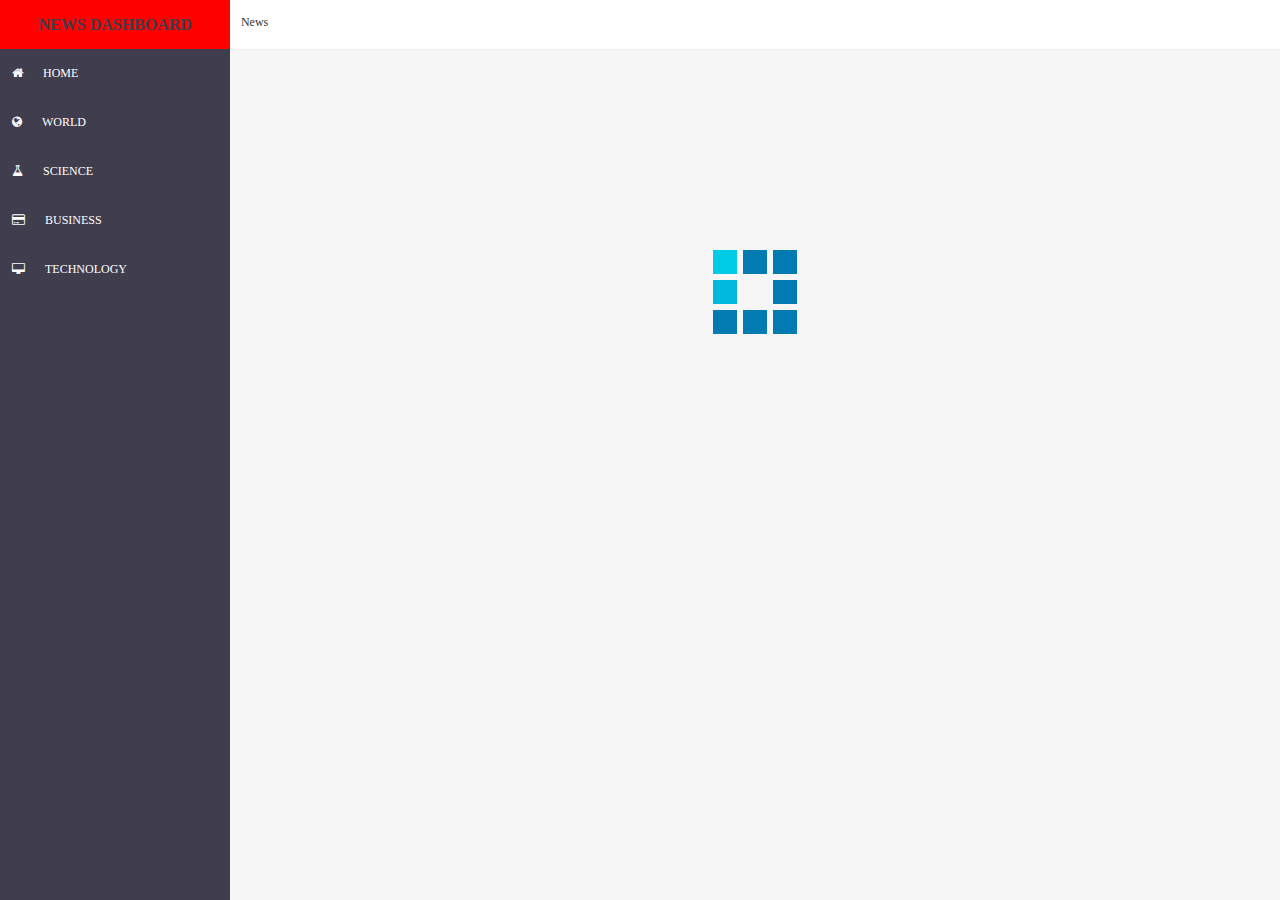
==== view-news.html @ 932d9e84 "added a news sources page and a loading icon" ====
<!DOCTYPE html>
<html>
<head>
    <title>NEWS API</title>
    <link rel="stylesheet" type="text/css" href="css/reset.css">
    <link rel="stylesheet" type="text/css" href="css/app.css">
    <link rel="stylesheet" type="text/css" href="css/table.css">
    <link rel="stylesheet" type="text/css" href="font-awesome/css/font-awesome.min.css">
</head>
<body>


    <div id="outerWrapper" class="cf">
        <div id="sidebar">
            <div class="sidebar-content">NEWS DASHBOARD</div>
            <div class="sidebar-content"> 
                <a href="home.php" title="Home">
                    <div class="box">
                        <i class="fa fa-home"></i>HOME
                    </div>
                </a>
            </div>

            <div class="sidebar-content">
                <a href="#">
                    <div class="box">
                        <i class="fa fa-globe"></i></i>WORLD
                    </div>
                </a>
            </div>

            <div class="sidebar-content">
                <a href="#">
                    <div class="box">
                        <i class="fa fa-flask"></i></i>SCIENCE
                    </div>
                </a>
            </div>
            <div class="sidebar-content">
                <a href="#">
                    <div class="box">
                        <i class="fa fa-credit-card"></i>BUSINESS
                    </div>
                </a>
            </div>

            <div class="sidebar-content">
                <a href="#">
                    <div class="box">
                        <i class="fa fa-desktop"></i>TECHNOLOGY
                    </div>
                </a>
            </div>


        </div>
        <div id="container">
            <div id="top-header">
                <h3> News </h3>
            </div>
            <div id="content" class="cf">

                <div id="spinner"> <img src="images/squares.gif"> </div>
                                                                                                                
            </div>
        </div>
    </div>
    <script type="text/javascript" src="js/app.js"></script>
</body>
</html>
---- css/app.css ----
* {
  box-sizing: border-box; }

body {
  margin: 0;
  padding: 0;
  color: #3f3d4e;
  font-family: "Segoe UI";
  line-height: 25px;
  background-color: #F6F6F6; }

img {
  max-width: 100%; }

hr {
  margin-bottom: 30px; }

label {
  display: block;
  color: #7ac483; }

input {
  height: 40px;
  width: 100%;
  padding: 5px;
  outline: none;
  display: block;
  font-size: 12px;
  border: 1px solid #F0F0F0;
  border-radius: 2px; }

input[type="text"], input[type="password"] {
  height: 40px;
  padding: 5px; }

input[type="submit"] {
  width: 50%;
  background: #3f3d4e;
  cursor: pointer;
  color: #FFF; }

textarea {
  height: 100px;
  width: 100%;
  padding: 5px; }

#outerWrapper {
  width: 100%;
  max-width: 1600px;
  height: auto;
  margin: auto; }

.success {
  width: 100%;
  height: auto;
  background-color: #DFF0D8;
  color: #3C7641;
  border: 1px solid #3C7641;
  margin: 0 auto;
  padding: 10px 0px 10px 1%;
  margin-bottom: 10px;
  margin-top: 10px !important; }

.error {
  width: 100%;
  height: auto;
  background-color: #F2DEDE;
  color: #A94446;
  border: 1px solid #A94446;
  margin: 0 auto;
  padding: 10px 0px 10px 1%;
  margin-bottom: 10px;
  margin-top: 10px !important; }

.cf:after,
.cf:before {
  content: " ";
  display: table; }

.cf:after {
  clear: both; }

#sidebar {
  width: 18%;
  height: 100%;
  position: fixed;
  left: 0;
  background: #3f3d4e;
  top: 0;
  float: left; }

.sidebar-content {
  width: 100%;
  height: auto;
  padding: 0.75rem;
  cursor: pointer; }
  .sidebar-content .box {
    width: 100%;
    height: auto; }
  .sidebar-content i {
    margin-right: 20px; }
  .sidebar-content a {
    color: #FFF; }
  .sidebar-content:hover {
    background-color: #333645; }

.sidebar-content:nth-child(1) {
  background: red;
  font-weight: 600;
  font-size: 16px;
  text-align: center; }

#container {
  width: 82%;
  min-height: 100%;
  float: right;
  padding-bottom: 1rem; }

#top-header {
  width: 100%;
  height: 50px;
  padding: 1%;
  margin: auto;
  color: #333;
  background: #FFFFFF;
  margin-bottom: 1rem;
  border-bottom: 1px solid #EEEEEE; }
  #top-header h3 {
    float: left; }
  #top-header h4 {
    float: right; }

#content {
  width: 95%;
  min-height: 100%;
  padding: 1rem 2.5rem;
  margin: auto; }
  #content #spinner {
    width: 120px;
    height: 120px;
    margin: auto;
    margin-top: 150px; }

.content-box {
  width: 20%;
  height: auto;
  background-color: #FFF;
  padding: 4px;
  margin: 0 1.5%;
  display: inline-block;
  vertical-align: top;
  margin-bottom: 30px;
  text-align: center;
  color: #3f3d4e;
  box-shadow: 5px 5px 5px #E9EAEF; }
  .content-box h5 {
    font-size: 40px;
    padding: 50px 0; }
  .content-box h6 {
    font-size: 15px; }
  .content-box .image {
    width: 100%;
    height: 100px;
    border-bottom: 1px solid #F6F6F6; }
    .content-box .image img {
      max-width: 100%;
      height: 100px; }
  .content-box .headline {
    width: 100%;
    height: auto;
    margin-top: 10px;
    border-bottom: 1px solid #F6F6F6; }
  .content-box .source {
    width: 100%;
    height: auto;
    margin: auto; }
    .content-box .source h4 {
      float: left; }
    .content-box .source i {
      float: right;
      margin: 7px 7px 0 0; }

.full-width {
  width: 100%;
  height: auto;
  background-color: #FFF;
  padding: 10px;
  box-shadow: 5px 5px 5px #E9EAEF;
  margin-bottom: 30px; }

.full-width-content {
  width: 100%;
  height: auto;
  margin: auto; }
  .full-width-content h4 {
    font-weight: bold;
    font-size: 15px; }
  .full-width-content h5 {
    font-weight: 500;
    font-size: 14px;
    margin-bottom: 40px; }

.full-width-top {
  width: 100%;
  padding: 5px;
  background-color: #FFFFFF;
  margin-bottom: 10px;
  padding-bottom: 20px; }
  .full-width-top .form-group-top {
    width: 45%;
    float: left;
    margin: 0 2.5%; }
  .full-width-top input[type="text"] {
    width: 100%;
    display: block; }
  .full-width-top input[type="file"] {
    width: 100%;
    display: block; }

.full-width-left {
  width: 70%;
  height: auto;
  float: left; }

.full-width-right {
  width: 20%;
  height: auto;
  float: right;
  padding-top: 25px; }

.form-group {
  width: 100%;
  height: auto;
  margin-bottom: 20px; }

/*# sourceMappingURL=app.css.map */
---- css/table.css ----
table {
  background-color: transparent;
}
caption {
  padding-top: 8px;
  padding-bottom: 8px;
  color: #777;
  text-align: left;
}
th {
  text-align: left;
}
.table {
  width: 100%;
  max-width: 100%;
  margin-bottom: 20px;
}
.table > thead > tr > th,
.table > tbody > tr > th,
.table > tfoot > tr > th,
.table > thead > tr > td,
.table > tbody > tr > td,
.table > tfoot > tr > td {
  padding: 8px;
  line-height: 1.42857143;
  vertical-align: top;
  border-top: 1px solid #ddd;
}
.table > thead > tr > th {
  vertical-align: bottom;
  border-bottom: 2px solid #ddd;
}
.table > caption + thead > tr:first-child > th,
.table > colgroup + thead > tr:first-child > th,
.table > thead:first-child > tr:first-child > th,
.table > caption + thead > tr:first-child > td,
.table > colgroup + thead > tr:first-child > td,
.table > thead:first-child > tr:first-child > td {
  border-top: 0;
}
.table > tbody + tbody {
  border-top: 2px solid #ddd;
}
.table .table {
  background-color: #fff;
}
.table-condensed > thead > tr > th,
.table-condensed > tbody > tr > th,
.table-condensed > tfoot > tr > th,
.table-condensed > thead > tr > td,
.table-condensed > tbody > tr > td,
.table-condensed > tfoot > tr > td {
  padding: 5px;
}
.table-bordered {
  border: 1px solid #ddd;
}
.table-bordered > thead > tr > th,
.table-bordered > tbody > tr > th,
.table-bordered > tfoot > tr > th,
.table-bordered > thead > tr > td,
.table-bordered > tbody > tr > td,
.table-bordered > tfoot > tr > td {
  border: 1px solid #ddd;
}
.table-bordered > thead > tr > th,
.table-bordered > thead > tr > td {
  border-bottom-width: 2px;
}
.table-striped > tbody > tr:nth-of-type(odd) {
  background-color: #f9f9f9;
}
.table-hover > tbody > tr:hover {
  background-color: #f5f5f5;
}
table col[class*="col-"] {
  position: static;
  display: table-column;
  float: none;
}
table td[class*="col-"],
table th[class*="col-"] {
  position: static;
  display: table-cell;
  float: none;
}
.table > thead > tr > td.active,
.table > tbody > tr > td.active,
.table > tfoot > tr > td.active,
.table > thead > tr > th.active,
.table > tbody > tr > th.active,
.table > tfoot > tr > th.active,
.table > thead > tr.active > td,
.table > tbody > tr.active > td,
.table > tfoot > tr.active > td,
.table > thead > tr.active > th,
.table > tbody > tr.active > th,
.table > tfoot > tr.active > th {
  background-color: #f5f5f5;
}
.table-hover > tbody > tr > td.active:hover,
.table-hover > tbody > tr > th.active:hover,
.table-hover > tbody > tr.active:hover > td,
.table-hover > tbody > tr:hover > .active,
.table-hover > tbody > tr.active:hover > th {
  background-color: #e8e8e8;
}
.table > thead > tr > td.success,
.table > tbody > tr > td.success,
.table > tfoot > tr > td.success,
.table > thead > tr > th.success,
.table > tbody > tr > th.success,
.table > tfoot > tr > th.success,
.table > thead > tr.success > td,
.table > tbody > tr.success > td,
.table > tfoot > tr.success > td,
.table > thead > tr.success > th,
.table > tbody > tr.success > th,
.table > tfoot > tr.success > th {
  background-color: #dff0d8;
}
.table-hover > tbody > tr > td.success:hover,
.table-hover > tbody > tr > th.success:hover,
.table-hover > tbody > tr.success:hover > td,
.table-hover > tbody > tr:hover > .success,
.table-hover > tbody > tr.success:hover > th {
  background-color: #d0e9c6;
}
.table > thead > tr > td.info,
.table > tbody > tr > td.info,
.table > tfoot > tr > td.info,
.table > thead > tr > th.info,
.table > tbody > tr > th.info,
.table > tfoot > tr > th.info,
.table > thead > tr.info > td,
.table > tbody > tr.info > td,
.table > tfoot > tr.info > td,
.table > thead > tr.info > th,
.table > tbody > tr.info > th,
.table > tfoot > tr.info > th {
  background-color: #d9edf7;
}
.table-hover > tbody > tr > td.info:hover,
.table-hover > tbody > tr > th.info:hover,
.table-hover > tbody > tr.info:hover > td,
.table-hover > tbody > tr:hover > .info,
.table-hover > tbody > tr.info:hover > th {
  background-color: #c4e3f3;
}
.table > thead > tr > td.warning,
.table > tbody > tr > td.warning,
.table > tfoot > tr > td.warning,
.table > thead > tr > th.warning,
.table > tbody > tr > th.warning,
.table > tfoot > tr > th.warning,
.table > thead > tr.warning > td,
.table > tbody > tr.warning > td,
.table > tfoot > tr.warning > td,
.table > thead > tr.warning > th,
.table > tbody > tr.warning > th,
.table > tfoot > tr.warning > th {
  background-color: #fcf8e3;
}
.table-hover > tbody > tr > td.warning:hover,
.table-hover > tbody > tr > th.warning:hover,
.table-hover > tbody > tr.warning:hover > td,
.table-hover > tbody > tr:hover > .warning,
.table-hover > tbody > tr.warning:hover > th {
  background-color: #faf2cc;
}
.table > thead > tr > td.danger,
.table > tbody > tr > td.danger,
.table > tfoot > tr > td.danger,
.table > thead > tr > th.danger,
.table > tbody > tr > th.danger,
.table > tfoot > tr > th.danger,
.table > thead > tr.danger > td,
.table > tbody > tr.danger > td,
.table > tfoot > tr.danger > td,
.table > thead > tr.danger > th,
.table > tbody > tr.danger > th,
.table > tfoot > tr.danger > th {
  background-color: #f2dede;
}
.table-hover > tbody > tr > td.danger:hover,
.table-hover > tbody > tr > th.danger:hover,
.table-hover > tbody > tr.danger:hover > td,
.table-hover > tbody > tr:hover > .danger,
.table-hover > tbody > tr.danger:hover > th {
  background-color: #ebcccc;
}
.table-responsive {
  min-height: .01%;
  overflow-x: auto;
}
@media screen and (max-width: 767px) {
  .table-responsive {
    width: 100%;
    margin-bottom: 15px;
    overflow-y: hidden;
    -ms-overflow-style: -ms-autohiding-scrollbar;
    border: 1px solid #ddd;
  }
  .table-responsive > .table {
    margin-bottom: 0;
  }
  .table-responsive > .table > thead > tr > th,
  .table-responsive > .table > tbody > tr > th,
  .table-responsive > .table > tfoot > tr > th,
  .table-responsive > .table > thead > tr > td,
  .table-responsive > .table > tbody > tr > td,
  .table-responsive > .table > tfoot > tr > td {
    white-space: nowrap;
  }
  .table-responsive > .table-bordered {
    border: 0;
  }
  .table-responsive > .table-bordered > thead > tr > th:first-child,
  .table-responsive > .table-bordered > tbody > tr > th:first-child,
  .table-responsive > .table-bordered > tfoot > tr > th:first-child,
  .table-responsive > .table-bordered > thead > tr > td:first-child,
  .table-responsive > .table-bordered > tbody > tr > td:first-child,
  .table-responsive > .table-bordered > tfoot > tr > td:first-child {
    border-left: 0;
  }
  .table-responsive > .table-bordered > thead > tr > th:last-child,
  .table-responsive > .table-bordered > tbody > tr > th:last-child,
  .table-responsive > .table-bordered > tfoot > tr > th:last-child,
  .table-responsive > .table-bordered > thead > tr > td:last-child,
  .table-responsive > .table-bordered > tbody > tr > td:last-child,
  .table-responsive > .table-bordered > tfoot > tr > td:last-child {
    border-right: 0;
  }
  .table-responsive > .table-bordered > tbody > tr:last-child > th,
  .table-responsive > .table-bordered > tfoot > tr:last-child > th,
  .table-responsive > .table-bordered > tbody > tr:last-child > td,
  .table-responsive > .table-bordered > tfoot > tr:last-child > td {
    border-bottom: 0;
  }
}
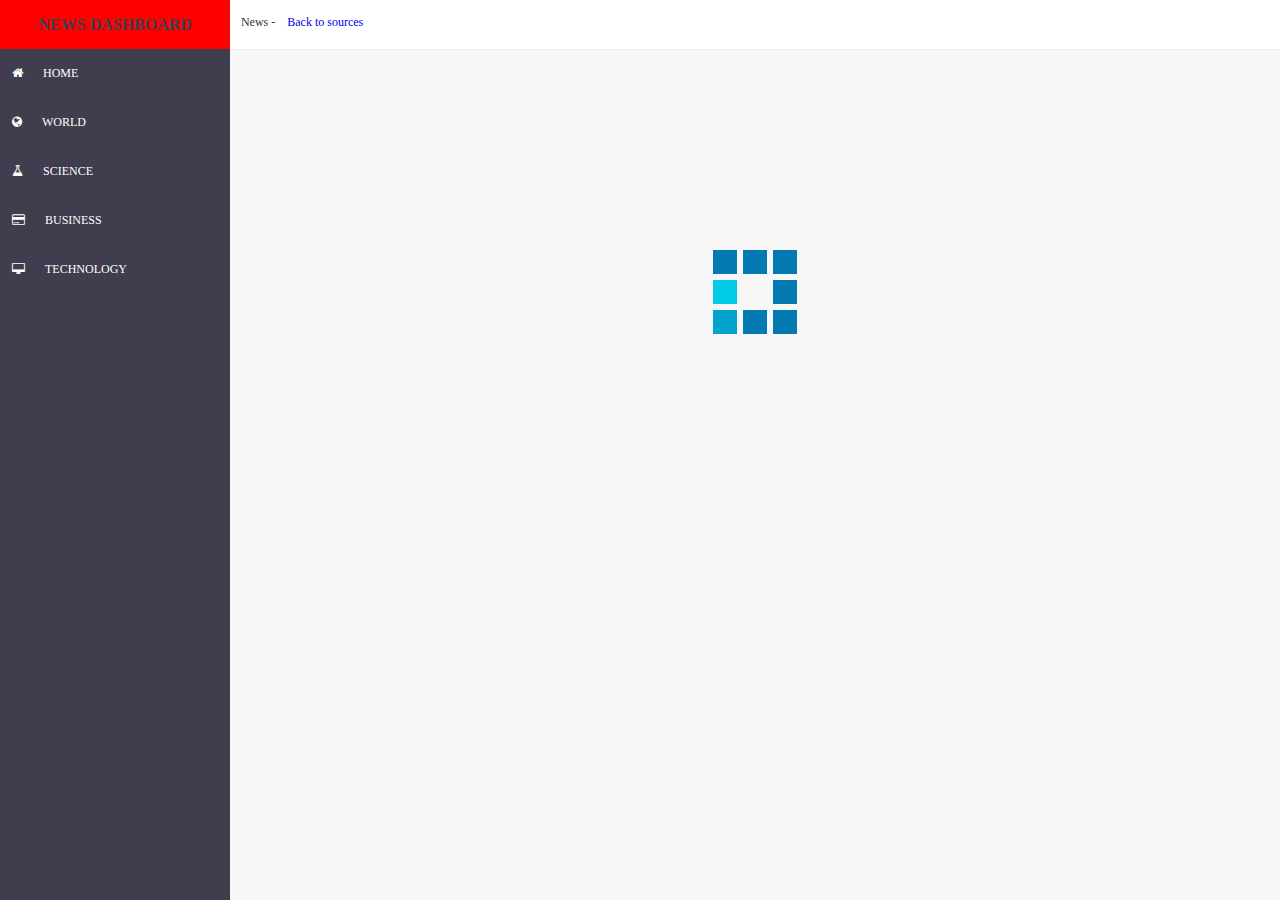
==== commit da8ad133: "linked source page to read news" ====
--- a/view-news.html
+++ b/view-news.html
@@ -14,7 +14,7 @@
         <div id="sidebar">
             <div class="sidebar-content">NEWS DASHBOARD</div>
             <div class="sidebar-content"> 
-                <a href="home.php" title="Home">
+                <a href="index.html" title="Home">
                     <div class="box">
                         <i class="fa fa-home"></i>HOME
                     </div>
@@ -56,7 +56,7 @@
         </div>
         <div id="container">
             <div id="top-header">
-                <h3> News </h3>
+                <h3> News - <span id="newssource"></span> </h3> &nbsp;&nbsp;&nbsp; <a href="index.html">Back to sources</a>
             </div>
             <div id="content" class="cf">
 
--- a/css/app.css
+++ b/css/app.css
@@ -179,6 +179,11 @@
     .content-box .source i {
       float: right;
       margin: 7px 7px 0 0; }
+  .content-box a {
+    color: black;
+    text-decoration: none; }
+  .content-box:hover {
+    color: #3f3d4e; }
 
 .full-width {
   width: 100%;
